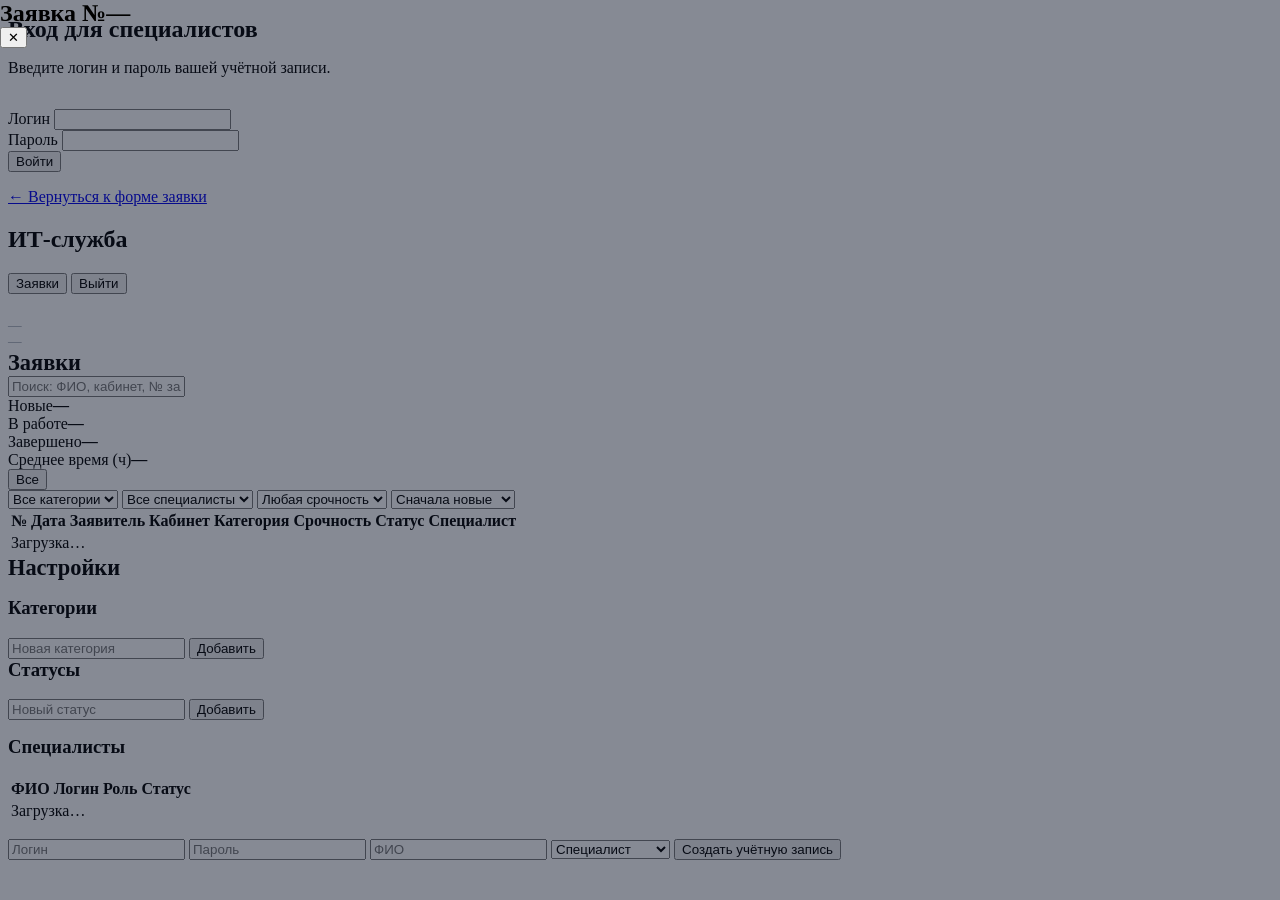
==== backend/static/admin.html @ 21124280 "MVP" ====
<!DOCTYPE html>
<html lang="ru">
<head>
  <meta charset="UTF-8">
  <meta name="viewport" content="width=device-width, initial-scale=1.0">
  <title>ИТ-служба — панель специалиста</title>
  <link rel="stylesheet" href="/static/css/style.css">
  <link rel="stylesheet" href="/static/css/admin.css">
</head>
<body>

  <!-- Экран входа -->
  <div id="login-screen" class="login-wrap">
    <div class="card login-card">
      <header style="padding:0 0 16px;">
        <h1 style="font-size:1.5rem;">Вход для специалистов</h1>
        <p>Введите логин и пароль вашей учётной записи.</p>
      </header>
      <div id="login-alert" class="alert error" hidden></div>
      <form id="login-form" class="grid">
        <div>
          <label for="login">Логин</label>
          <input id="login" name="login" required autocomplete="username">
        </div>
        <div>
          <label for="password">Пароль</label>
          <input id="password" name="password" type="password" required autocomplete="current-password">
        </div>
        <button type="submit">Войти</button>
      </form>
      <footer style="margin:16px 0 0;">
        <a href="/">← Вернуться к форме заявки</a>
      </footer>
    </div>
  </div>

  <!-- Основной интерфейс -->
  <div id="app-screen" class="admin-layout hidden">
    <aside class="sidebar">
      <h2>ИТ-служба</h2>
      <nav>
        <button type="button" class="nav-item active" data-view="requests">Заявки</button>
        <button type="button" class="nav-item" data-view="settings" id="nav-settings" hidden>Настройки</button>
        <button type="button" id="logout-btn">Выйти</button>
      </nav>
      <div style="margin-top:24px; font-size:0.85rem; color:#9ca3af;">
        <div id="current-user-name">—</div>
        <div id="current-user-role">—</div>
      </div>
    </aside>

    <main class="main-panel">

      <!-- ВИД: Заявки -->
      <section id="view-requests">
        <div class="topbar">
          <h1 style="margin:0; font-size:1.4rem;">Заявки</h1>
          <input id="search-input" placeholder="Поиск: ФИО, кабинет, № заявки" style="max-width:320px;">
        </div>

        <div class="stats-grid">
          <div class="stat-card"><span>Новые</span><strong id="stat-new">—</strong></div>
          <div class="stat-card"><span>В работе</span><strong id="stat-progress">—</strong></div>
          <div class="stat-card"><span>Завершено</span><strong id="stat-done">—</strong></div>
          <div class="stat-card"><span>Среднее время (ч)</span><strong id="stat-avg">—</strong></div>
        </div>

        <div class="tabs" id="status-tabs">
          <button type="button" class="tab active" data-status="">Все</button>
          <!-- вкладки статусов подставляются скриптом -->
        </div>

        <div class="filters">
          <select id="filter-category"><option value="">Все категории</option></select>
          <select id="filter-specialist"><option value="">Все специалисты</option></select>
          <select id="filter-urgency">
            <option value="">Любая срочность</option>
            <option value="low">Низкая</option>
            <option value="medium">Средняя</option>
            <option value="high">Высокая</option>
            <option value="critical">Критическая</option>
          </select>
          <select id="filter-sort">
            <option value="created_at:true">Сначала новые</option>
            <option value="created_at:false">Сначала старые</option>
            <option value="urgency:true">По срочности</option>
          </select>
        </div>

        <div id="requests-alert" class="alert error" hidden></div>
        <div style="overflow-x:auto;">
          <table>
            <thead>
              <tr>
                <th>№</th>
                <th>Дата</th>
                <th>Заявитель</th>
                <th>Кабинет</th>
                <th>Категория</th>
                <th>Срочность</th>
                <th>Статус</th>
                <th>Специалист</th>
              </tr>
            </thead>
            <tbody id="requests-tbody">
              <tr><td colspan="8">Загрузка…</td></tr>
            </tbody>
          </table>
        </div>
      </section>

      <!-- ВИД: Настройки (только админ) -->
      <section id="view-settings" class="hidden">
        <h1 style="margin:0 0 16px; font-size:1.4rem;">Настройки</h1>

        <div class="grid grid-2" style="align-items:start;">
          <div class="card">
            <h3 style="margin-top:0;">Категории</h3>
            <div id="categories-list" class="grid" style="gap:8px; margin-bottom:16px;"></div>
            <form id="category-form" class="grid" style="grid-template-columns:1fr auto; gap:8px;">
              <input id="new-category-name" placeholder="Новая категория" required>
              <button type="submit">Добавить</button>
            </form>
          </div>

          <div class="card">
            <h3 style="margin-top:0;">Статусы</h3>
            <div id="statuses-list" class="grid" style="gap:8px; margin-bottom:16px;"></div>
            <form id="status-form" class="grid" style="grid-template-columns:1fr auto; gap:8px;">
              <input id="new-status-name" placeholder="Новый статус" required>
              <button type="submit">Добавить</button>
            </form>
          </div>
        </div>

        <div class="card" style="margin-top:16px;">
          <h3 style="margin-top:0;">Специалисты</h3>
          <div style="overflow-x:auto;">
            <table>
              <thead>
                <tr><th>ФИО</th><th>Логин</th><th>Роль</th><th>Статус</th><th></th></tr>
              </thead>
              <tbody id="users-tbody"><tr><td colspan="5">Загрузка…</td></tr></tbody>
            </table>
          </div>
          <form id="user-form" class="grid grid-2" style="margin-top:16px;">
            <input id="new-user-login" placeholder="Логин" required minlength="3">
            <input id="new-user-password" placeholder="Пароль" type="password" required minlength="6">
            <input id="new-user-fullname" placeholder="ФИО" required minlength="2">
            <select id="new-user-role">
              <option value="specialist">Специалист</option>
              <option value="admin">Администратор</option>
            </select>
            <button type="submit" style="grid-column:1/-1;">Создать учётную запись</button>
          </form>
        </div>
      </section>

    </main>
  </div>

  <!-- Модалка заявки -->
  <div id="request-modal" class="login-wrap hidden" style="position:fixed; inset:0; background:rgba(15,23,42,0.5); z-index:50;">
    <div class="card" style="width:min(720px, 100%); max-height:90vh; overflow:auto;">
      <div class="topbar">
        <h2 id="modal-title" style="margin:0;">Заявка №—</h2>
        <button type="button" class="secondary" id="modal-close">✕</button>
      </div>
      <div id="modal-body" class="detail-grid">
        <!-- содержимое подставляется скриптом -->
      </div>
    </div>
  </div>

  <script src="/static/js/admin.js"></script>
</body>
</html>
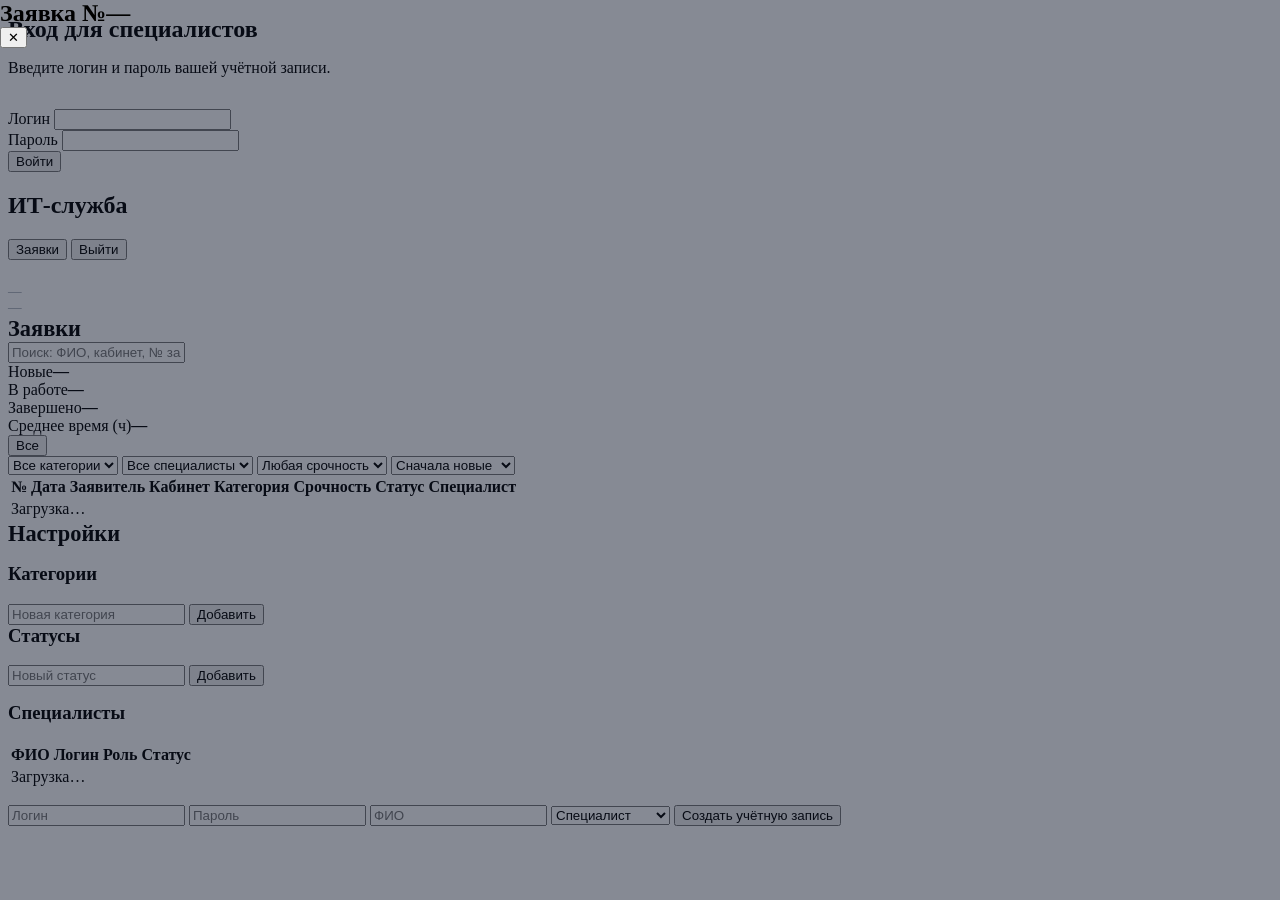
==== commit 37bc4409: "forms" ====
--- a/backend/static/admin.html
+++ b/backend/static/admin.html
@@ -28,9 +28,7 @@
         </div>
         <button type="submit">Войти</button>
       </form>
-      <footer style="margin:16px 0 0;">
-        <a href="/">← Вернуться к форме заявки</a>
-      </footer>
+      
     </div>
   </div>
 
